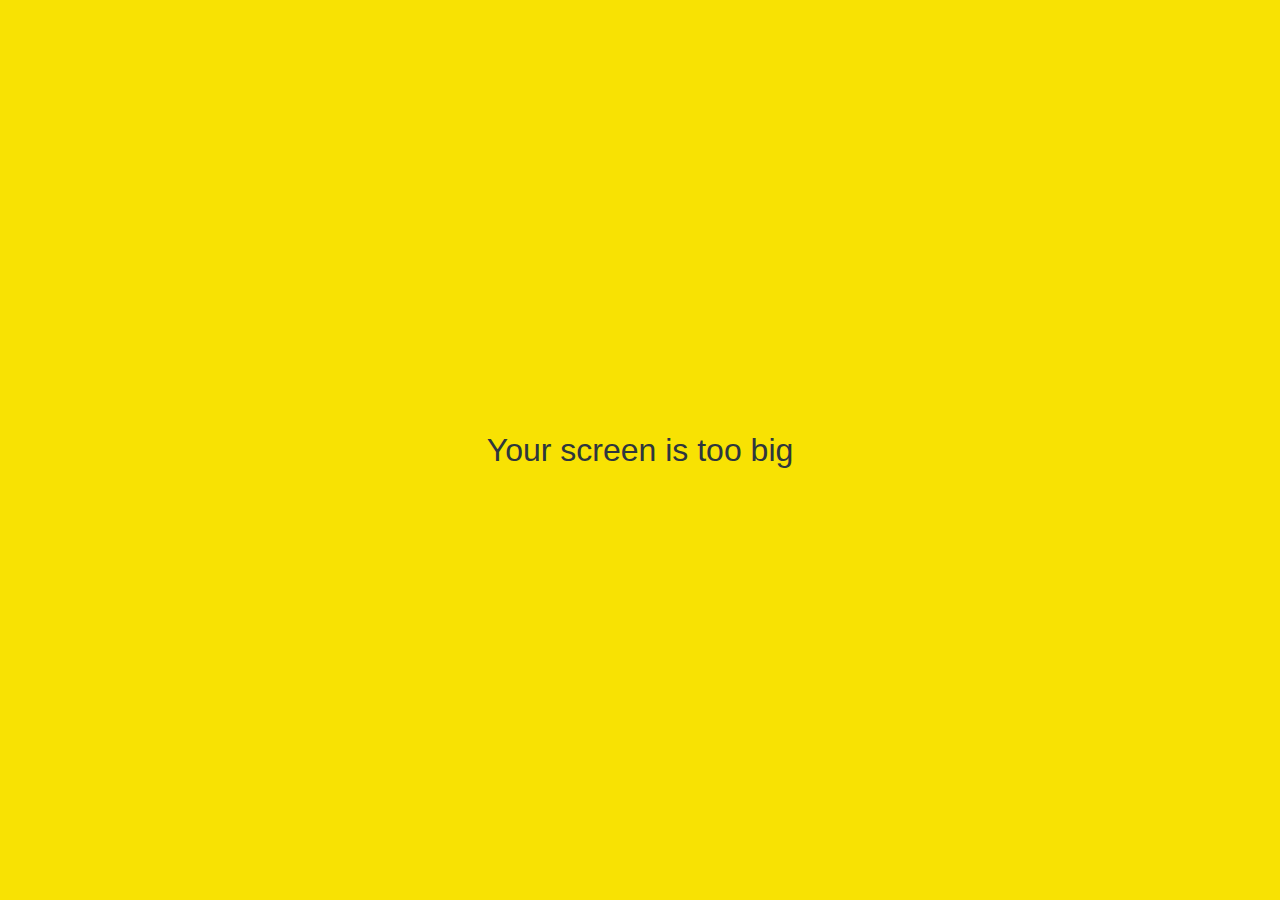
==== friends.html @ 34740b6d "kokoa-done" ====
<!DOCTYPE html>
<html lang="en">
  <head>
    <link rel="stylesheet" href="css/style.css" />
    <meta charset="UTF-8" />
    <title>Friends - Kokoa Clone</title>
  </head>
  <body>
    <div class="status-bar">
      <div class="status-bar__column">
        <span>No Service</span>
        <i class="fas fa-wifi"></i>
      </div>
      <div class="status-bar__column">
        <span>18:43</span>
      </div>
      <div class="status-bar__column">
        <span>100%</span>
        <i class="fas fa-battery-full fa-lg"></i>
        <i class="fas fa-bolt"></i>
      </div>
    </div>
    <header class="screen-header">
      <h1 class="screen-header__title">Friends</h1>
      <div class="screen-header__icons">
        <span><i class="fas fa-search fa-lg"></i></span>
        <span><i class="fas fa-music fa-lg"></i></span>
        <span><i class="fas fa-cog fa-lg"></i></span>
      </div>
    </header>

    <a id="friends-display-link">
      <i class="fas fa-info-circle"></i>Friends' Names Display
      <i class="fas fa-chevron-right fa-xs"></i>
    </a>
    <main class="friends-screen">
      <div class="user-component">
        <div class="user-component__column">
          <img
            src="https://th.bing.com/th/id/OIP.jTnbn_xapeiIi53BPmhTGQHaJl?w=142&h=184&c=7&o=5&dpr=1.25&pid=1.7"
            class="user-component__avatar user-component__avatar--xl"
          />
          <div class="user-component__text">
            <h4 class="user-component__title">Khalid</h4>
            <!--<h6 class="user-component__subtitle"></h6>-->
          </div>
        </div>
        <div class="user-component__column"></div>
      </div>
      <div class="friends-screen__channel">
        <div class="friedns-screen__channel-header">
          <span>Channel</span><i class="fas fa-chevron-up fa-xs"></i>
        </div>
        <div class="user-component">
          <div class="user-component__column">
            <img
              src="screenshots/카카오톡채널.PNG"
              class="user-component__avatar--sm"
            />
            <div class="user-component__text">
              <h4 class="user-component__title user-component__title--not-bold">
                Chennel
              </h4>
            </div>
          </div>
          <div class="user-component__column">
            <div>
              <span>2 <i class="fas fa-chevron-right fa-xs"></i></span>
            </div>
          </div>
        </div>
      </div>
    </main>

    <nav class="nav">
      <ul class="nav__list">
        <li class="nav__btn">
          <a class="nav__link" href="friends.html"
            ><i class="fas fa-user fa-2x"></i
          ></a>
        </li>
        <li class="nav__btn">
          <a class="nav__link" href="chats.html">
            <span class="nav__notification badge">4</span>
            <i class="far fa-comment fa-2x"></i
          ></a>
        </li>
        <li class="nav__btn">
          <a class="nav__link" href="#"><i class="fas fa-search fa-2x"></i></a>
        </li>
        <li class="nav__btn">
          <a class="nav__link" href="#">
            <span class="nav__notification2">.</span>
            <i class="fas fa-ellipsis-h fa-2x"></i
          ></a>
        </li>
      </ul>
    </nav>
    <div id="splash-screen"><i class="fas fa-comment fa-2x"></i></div>
    <div id="no-mobile">
      <span>Your screen is too big</span>
    </div>

    <script
      src="https://kit.fontawesome.com/3b64dd7498.js"
      crossorigin="anonymous"
    ></script>
  </body>
</html>
---- css/style.css ----
@import "reset.css";
@import "variable.css";

/*component*/
@import "component/status-bar.css";
@import "component/nav-bar.css";
@import "component/screen-header.css";
@import "component/user-component.css";
@import "component/badge.css";
@import "component/icon-row.css";
@import "component/alt-screen-header.css";
@import "component/no-mobile.css";

/*screen*/
@import "screen/login.css";
@import "screen/friends.css";
@import "screen/find.css";
@import "screen/more.css";
@import "screen/settings.css";
@import "screen/chat.css";

body {
  color: #2e363e;
  font-family: -apple-system, BlinkMacSystemFont, "Segoe UI", Roboto, Oxygen,
    Ubuntu, Cantarell, "Open Sans", "Helvetica Neue", sans-serif;
}
.main-screen {
  padding: 0px var(--horizontal-space);
}

.welcome-header {
  margin: 90px 0px;
  text-align: center;
  display: flex;
  flex-direction: column;
  align-items: center;
  font-weight: 400;
}
.welcome-header__title {
  margin-bottom: 20px;
  font-size: 25px;
}

.welcome-header__text {
  width: 60%;
  opacity: 0.7;
}
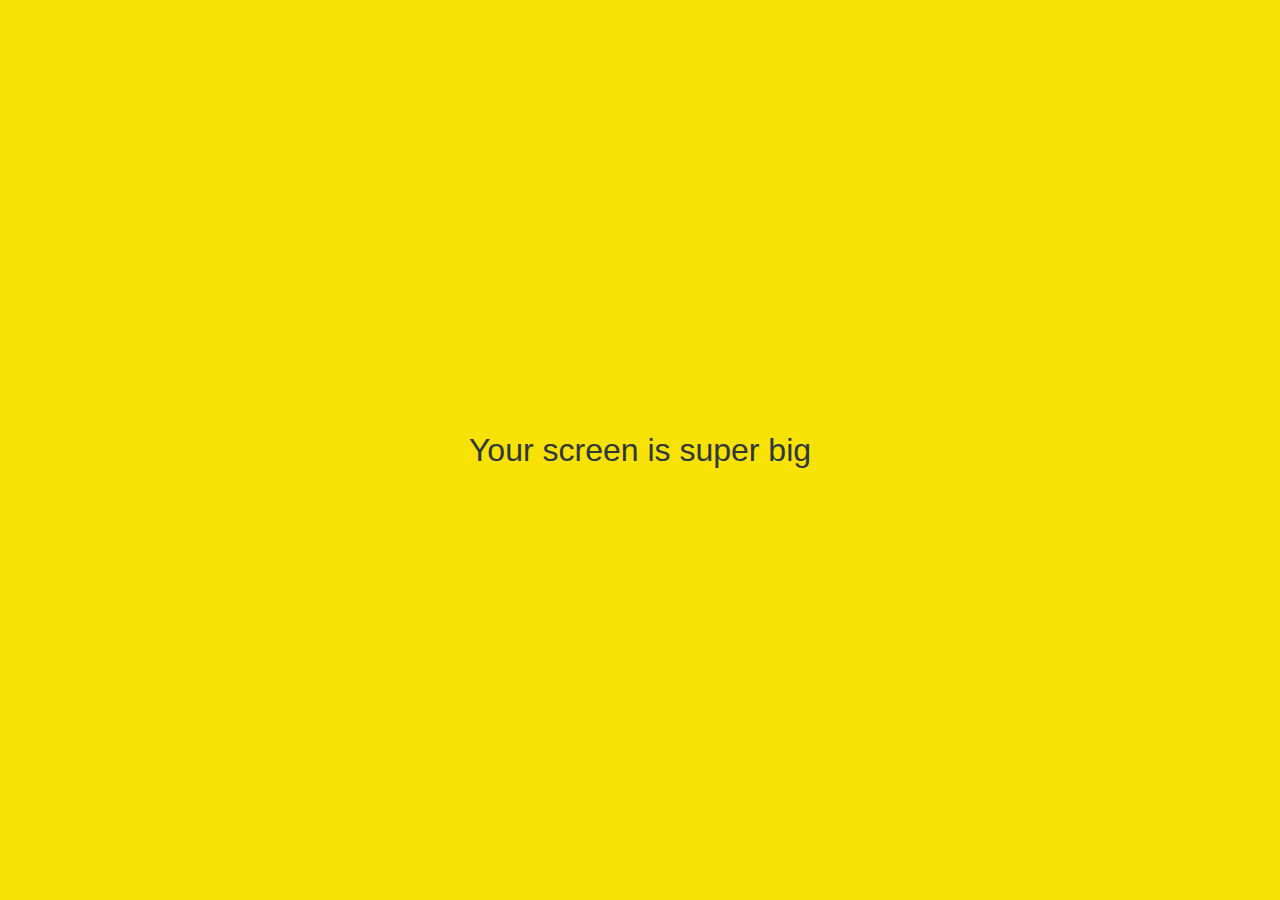
==== commit 8da30949: "too->super" ====
--- a/friends.html
+++ b/friends.html
@@ -98,7 +98,7 @@
     </nav>
     <div id="splash-screen"><i class="fas fa-comment fa-2x"></i></div>
     <div id="no-mobile">
-      <span>Your screen is too big</span>
+      <span>Your screen is super big</span>
     </div>
 
     <script
